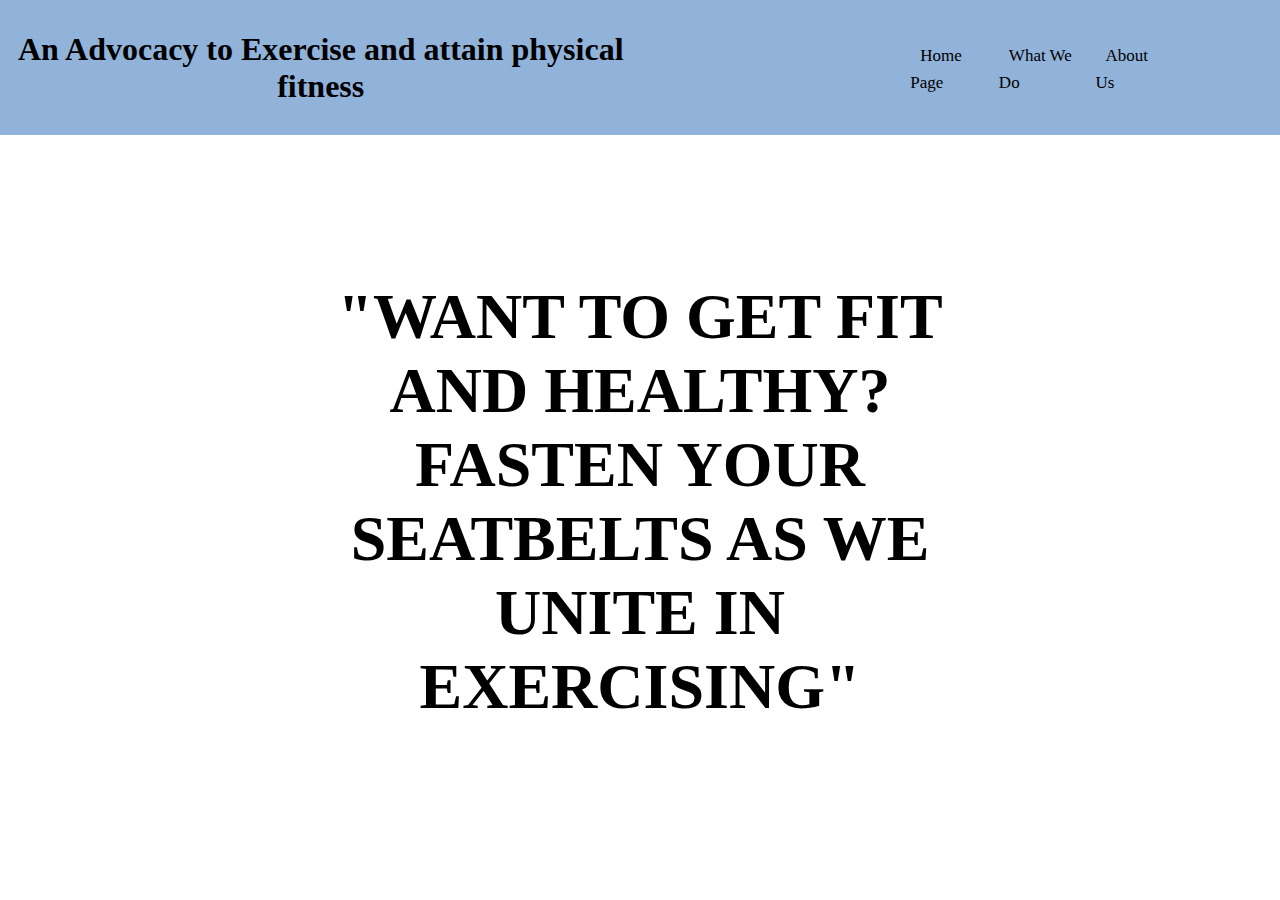
==== index.html @ 645837e0 "Add files via upload" ====
<!DOCTYPE html>
<html lang="en">
<head>
    <meta charset="UTF-8">
    <meta name="viewport" content="width=, initial-scale=1.0">
    <title>Document</title>
    <link rel="stylesheet" href="csss.css">
</head>

<body>
    <nav>
      

      <header>
        <h1 id="title">An Advocacy to Exercise and attain physical fitness</h1>
      </header>

      <section class="navigation">
        <ul>
          <li class="dropdown">
            <a class="button" href="#">Home Page</a>
            <ul class="dropdown-content">
              <li class="content"><a href="#">Banner/Slogan </a></li>
              <li class="content"><a href="#organization_background">Organization Background</a></li>
              <li class="content"><a href="#achievements">What the org. has done so far</a></li>
            </ul>
          </li>

          <li class="dropdown">
            <a class="button" href="pages/what_we_do.html">What We Do </a>
            <ul class="dropdown-content">
              <li class="content"><a href="pages/what_we_do.html">Initiatives</a></li>
              <li class="content"><a href="pages/what_we_do.html">Involvements</a></li>
              <li class="content"><a href="pages/what_we_do.html">Activities/Participation</a></li>
            </ul>
          </li>

          <li class="dropdown">
            <a class="button" href="pages/about_us.html">About Us</a>
              <ul class="dropdown-content">
                <li class="content"><a href="pages/about_us.html">Who We Are</a></li>
                <li class="content"><a href="pages/about_us.html">Vision/Mission</a></li>
                <li class="content"><a href="pages/about_us.html">Join Now!</a></li>
              </ul>
          </li>
        </ul>
      </section>

      <div id="logo"></div>

    </nav>

    <body id="body">

      <div class="videos">

        <video id="bg" autoplay muted loop playsinline >

          <source src="media/run.mp4" type="video/mp4">
          
        </video>
  
      
        <section class="QUOTA">
          <h1>"WANT TO GET FIT AND HEALTHY? FASTEN YOUR SEATBELTS AS WE UNITE IN EXERCISING"</h1>
        </section>
      
      
      </div>
    
    </section>


     

    </body>
---- csss.css ----
*{
    margin: 0;
    padding: 0;
}

/**NAVBAR START**/
nav {
    width: 100%;
    height: 15vh;

    background-color: #91B2D9;
    display: flex;
    align-items: center;
    position: fixed;
    z-index: 99;
}

#filler_nav {
    height: 10vh;
    width: 100%;
}



header {
    margin-left: 1vw;
    
    
}

header h1 {

    text-align: center;
    font-family: 'Bebas Neue', sans-serif;
    font-family: 'Montserrat', sans-serif;
    font-family: 'Oswald', sans-serif;
    font-family: 'Roboto', sans-serif;
    font-family: 'Young Serif', serif;
}

header p {
    font-family: 'Bebas Neue', sans-serif;
    font-family: 'Montserrat', sans-serif;
    font-family: 'Oswald', sans-serif;
    font-family: 'Permanent Marker', 'cursive';
    font-family: 'Roboto', sans-serif;
    font-family: 'Rowdies', sans-serif;
    font-family: 'Slabo 27px', serif;
    font-family: 'Young Serif', serif;
}
 
/*button transition START*/
.navigation {
    margin-left: 22vw;
}

.button a {
    font-size: 32px;
}

.button {
    padding-left: 10px;
    padding-right: 12px;
}

ul {
    list-style-type: none;
    margin: 0;
    padding: 0;
    display: flex;
}

.content {
    padding: 17px;
    margin: 0, 10px;
    position: relative;
    outline: 1px solid #5D9AD2;
}

a {
    text-decoration: none;
    color: black;
    padding: 5px;

    font-size: 17px;

    font-family: 'Bebas Neue', sans-serif;
    font-family: 'Montserrat', sans-serif;
    font-family: 'Oswald', sans-serif;
    font-family: 'Roboto', sans-serif;
    font-family: 'Slabo 27px', serif;
    font-family: 'Young Serif', serif;
}

.dropdown {
    padding-bottom: 34px;
    padding-top: 33px;
    font-size: 24px;
}

.dropdown-content {
    display: none;
    position: absolute;

    background-color: #f9f9f9;

    min-width: 200px;
    min-height: 150px;

    box-shadow: 0px 8px 16px 0px rgba(0,0,0,0.9);
    outline: 1px solid #5D9AD2;
    z-index: 1;
    opacity: 0;
}

.dropdown:hover .dropdown-content {
    display: block;
    animation-name: hovering;
    animation-duration: 0.75s;
    opacity: 1;
    transform: translateY(10px);
}

.dropdown:hover {
    background-color: #5D9AD2;
    transition: 0.75s;
}

.dropdown:hover .button {
    color: white;
    transition: 0.75s;
}

.content:hover {
    background-color: #91B2D9;
    transition: 0.5s;
}

.content:hover a {
    color: white;
}

#logo {
    height: 5vw;
    width: 5vw;
    z-index: 99;
    margin-left: 4vw;

    background-image: url(media/images.jpg);
    border-radius: 50px;
}


.body{
    position: relative;
    width: 100%;
    height: 400px;
    overflow: hidden;
}

.body video {
    position: absolute;
    width: 100%;
    height: 100%;
    object-fit: cover;
    z-index: -1;
}


.QUOTA{
    position: absolute;
    top: 50%;
    left: 50%;
    transform: translate(-50%, -40%);

    color: rgb(0, 0, 0);
    text-align: center;

    margin: auto;
    width:50%;

    transition: 0.75s;
    background-color: rgba(255, 255, 255, 0.984);
    border-radius: 15px;
    font-size: 32px;
    padding: 40px;
    opacity: 1;
}

.body:hover .QOUTA {
    background-color: rgb(255, 255, 255);
    color: black;
    transition: 0.75s;
    
    
    border-radius: 15px;
    padding: 75px;
}
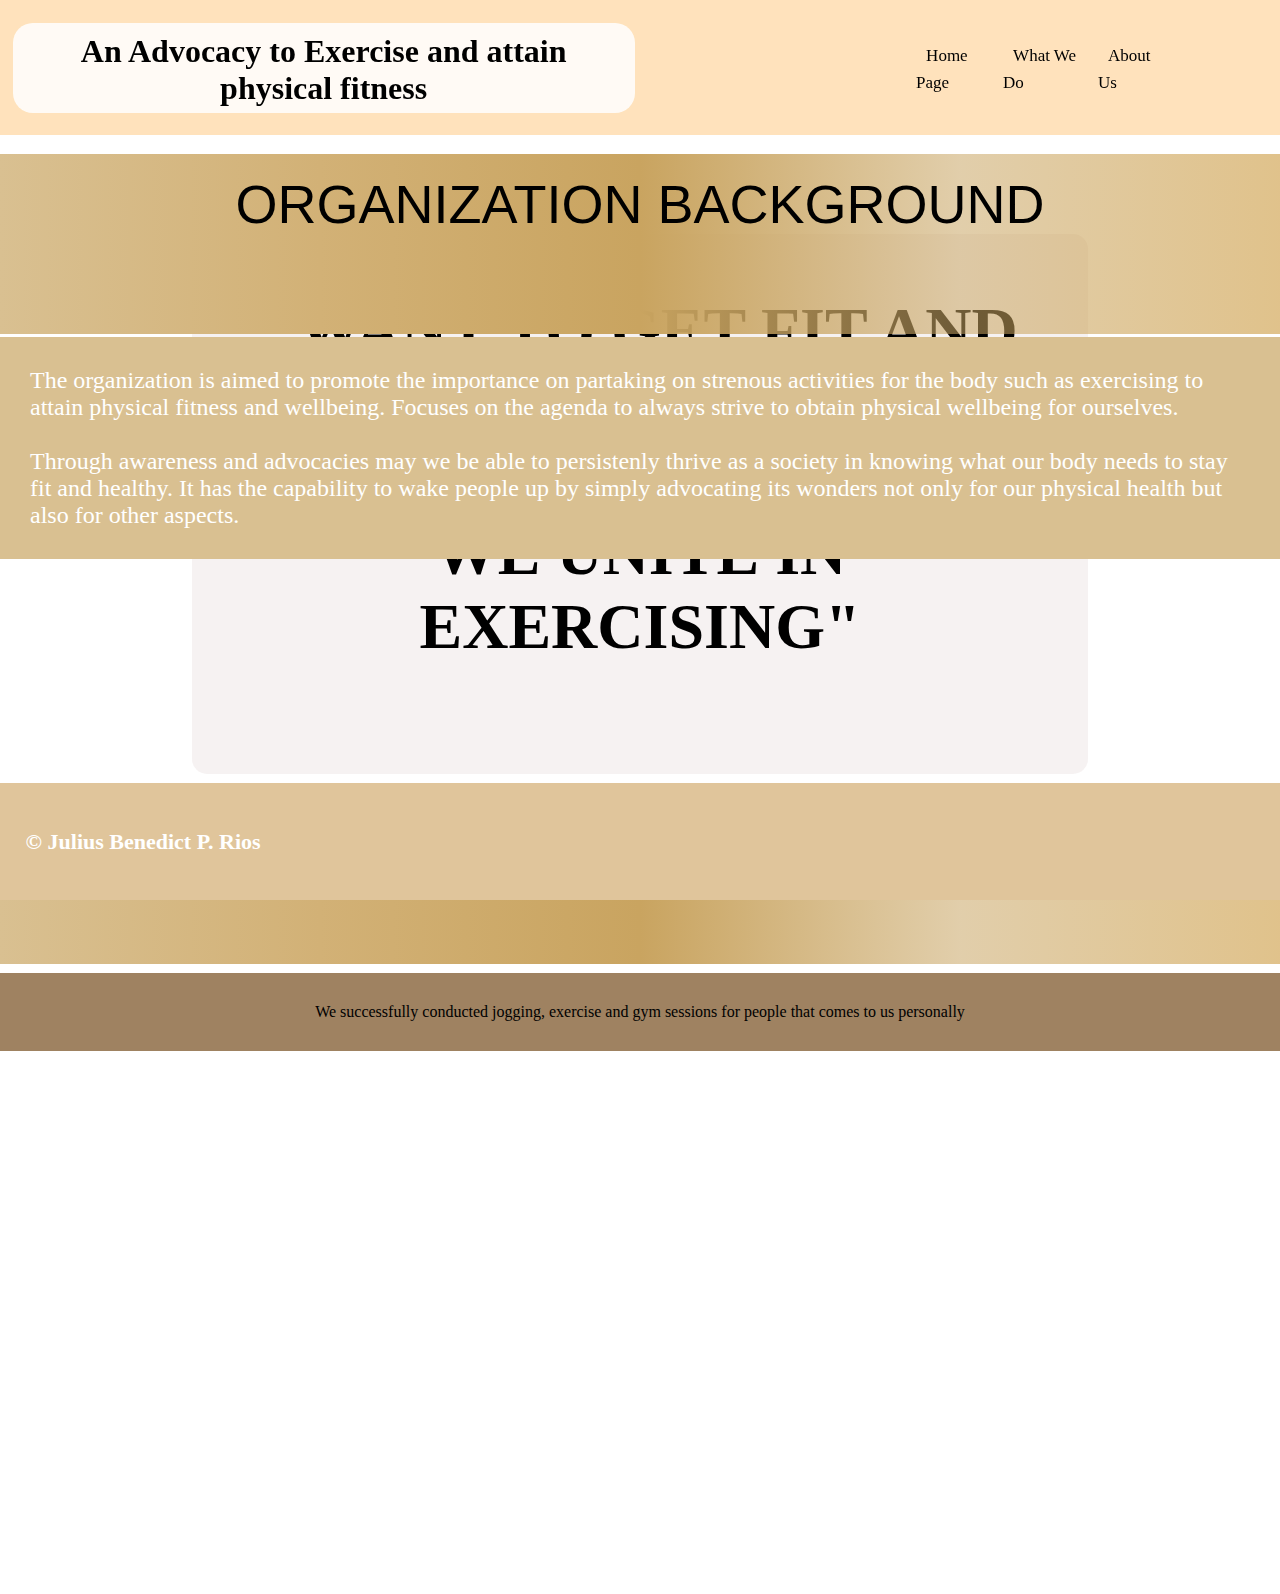
==== commit 12a48242: "Add files via upload" ====
--- a/index.html
+++ b/index.html
@@ -4,7 +4,9 @@
     <meta charset="UTF-8">
     <meta name="viewport" content="width=, initial-scale=1.0">
     <title>Document</title>
+    
     <link rel="stylesheet" href="csss.css">
+    <link rel="icon" type="image/x-icon" href="media/logo.jpg">
 </head>
 
 <body>
@@ -22,25 +24,25 @@
             <ul class="dropdown-content">
               <li class="content"><a href="#">Banner/Slogan </a></li>
               <li class="content"><a href="#organization_background">Organization Background</a></li>
-              <li class="content"><a href="#achievements">What the org. has done so far</a></li>
+              <li class="content"><a href="#organization_achievements">What the org. has done so far</a></li>
             </ul>
           </li>
 
           <li class="dropdown">
-            <a class="button" href="pages/what_we_do.html">What We Do </a>
+            <a class="button" href="whatwedo.html">What We Do </a>
             <ul class="dropdown-content">
-              <li class="content"><a href="pages/what_we_do.html">Initiatives</a></li>
-              <li class="content"><a href="pages/what_we_do.html">Involvements</a></li>
-              <li class="content"><a href="pages/what_we_do.html">Activities/Participation</a></li>
+              <li class="content"><a href="">Initiatives</a></li>
+              <li class="content"><a href="">Involvements</a></li>
+              <li class="content"><a href="">Activities/Participation</a></li>
             </ul>
           </li>
 
           <li class="dropdown">
-            <a class="button" href="pages/about_us.html">About Us</a>
+            <a class="button" href="aboutus.html">About Us</a>
               <ul class="dropdown-content">
-                <li class="content"><a href="pages/about_us.html">Who We Are</a></li>
-                <li class="content"><a href="pages/about_us.html">Vision/Mission</a></li>
-                <li class="content"><a href="pages/about_us.html">Join Now!</a></li>
+                <li class="content"><a href="pages/aboutus.html">Who We Are</a></li>
+                <li class="content"><a href="pages/aboutus.html">Vision/Mission</a></li>
+                <li class="content"><a href="pages/aboutus.html">Join Now!</a></li>
               </ul>
           </li>
         </ul>
@@ -70,6 +72,78 @@
     
     </section>
 
+    <section>
+
+      <section class="main_content">
+        
+        <section>
+          
+          <div id="organization_background"> ORGANIZATION BACKGROUND </div>
+        
+        </section>
+  
+        
+          
+          <section class="container">
+            
+            <p> 
+              
+              The organization is aimed to promote the importance on
+              partaking on strenous activities for the body such 
+              as exercising to attain physical fitness and wellbeing.
+              Focuses on the agenda to always strive to obtain physical 
+              wellbeing for ourselves.
+
+              <br> <br>
+              
+              Through awareness and advocacies may we be able to persistenly 
+              thrive as a society in knowing what our body needs to stay fit and 
+              healthy. It has the capability to wake people up by simply advocating
+              its wonders not only for our physical health but also for other 
+              aspects.
+
+            </p>
+          </section>
+        
+
+    </section>
+    
+    <section> 
+      
+      <section id="last">
+          
+        <div id="organization_achievement"> What the org. has done so far </div>
+
+        <p> We successfully conducted jogging, exercise and gym sessions for people that
+            comes to us personally
+        </p>
+      
+      </section>
+
+      <section id="pics">
+
+        <img id="pic" src="media/exercise1.webp">
+        <img id="pic" src="media/jog.jpg">
+        <img id="pic" src="media/zumba.jpg">
+        
+      </section>
+    
+    </section>
+
+    
+
+   
+
+    <footer>
+      
+      <h1> © Julius Benedict P. Rios   </h1>
+      
+      <a href=""><section class="icon" id="soundcloud"></section></a>
+      <a href=""><section class="icon" id="fb"></section></a>
+      <a href=""><section class="icon" id="yt"></section></a>
+      <a href=""><section class="icon" id="gmail"></section></a>
+    </footer> 
+
 
      
 
--- a/csss.css
+++ b/csss.css
@@ -1,6 +1,7 @@
 *{
     margin: 0;
     padding: 0;
+    box-sizing: border-box;
 }
 
 /**NAVBAR START**/
@@ -8,7 +9,7 @@
     width: 100%;
     height: 15vh;
 
-    background-color: #91B2D9;
+    background-color: rgba(255, 223, 181, 0.9);
     display: flex;
     align-items: center;
     position: fixed;
@@ -24,7 +25,9 @@
 
 header {
     margin-left: 1vw;
-    
+    background-color: rgba(255, 255, 255, 0.854);
+    height: 10vh;    
+    border-radius: 20px;
     
 }
 
@@ -36,6 +39,8 @@
     font-family: 'Oswald', sans-serif;
     font-family: 'Roboto', sans-serif;
     font-family: 'Young Serif', serif;
+
+    padding:10px;
 }
 
 header p {
@@ -54,14 +59,17 @@
     margin-left: 22vw;
 }
 
-.button a {
-    font-size: 32px;
-}
-
 .button {
     padding-left: 10px;
     padding-right: 12px;
 }
+
+.button a {
+    font-size: 32px;
+    font-family: 'Rowdies', serif;
+}
+
+
 
 ul {
     list-style-type: none;
@@ -74,7 +82,7 @@
     padding: 17px;
     margin: 0, 10px;
     position: relative;
-    outline: 1px solid #5D9AD2;
+    outline: 1px solid #e0c59b;
 }
 
 a {
@@ -102,13 +110,13 @@
     display: none;
     position: absolute;
 
-    background-color: #f9f9f9;
+    background-color: #f9f9f9fe;
 
     min-width: 200px;
     min-height: 150px;
 
     box-shadow: 0px 8px 16px 0px rgba(0,0,0,0.9);
-    outline: 1px solid #5D9AD2;
+    outline: 1px solid #b1976ee7;
     z-index: 1;
     opacity: 0;
 }
@@ -119,25 +127,25 @@
     animation-duration: 0.75s;
     opacity: 1;
     transform: translateY(10px);
-}
+} 
 
 .dropdown:hover {
-    background-color: #5D9AD2;
+    background-color: #e0c59b;
     transition: 0.75s;
 }
 
 .dropdown:hover .button {
-    color: white;
+    color: black;
     transition: 0.75s;
 }
 
 .content:hover {
-    background-color: #91B2D9;
+    background-color: #e0c59bb3 ;
     transition: 0.5s;
 }
 
 .content:hover a {
-    color: white;
+    color: rgb(0, 0, 0);
 }
 
 #logo {
@@ -156,6 +164,9 @@
     width: 100%;
     height: 400px;
     overflow: hidden;
+
+    background-repeat: no-repeat;
+    background-size: cover ;
 }
 
 .body video {
@@ -166,33 +177,187 @@
     z-index: -1;
 }
 
-
-.QUOTA{
+.QUOTA {
     position: absolute;
     top: 50%;
     left: 50%;
     transform: translate(-50%, -40%);
-
-    color: rgb(0, 0, 0);
+    color: black;
+    margin: auto;
+    width: 70%;
+    height: 60%;
+
     text-align: center;
-
-    margin: auto;
-    width:50%;
-
     transition: 0.75s;
-    background-color: rgba(255, 255, 255, 0.984);
+    background-color: rgba(240, 234, 234, 0.6);
     border-radius: 15px;
     font-size: 32px;
-    padding: 40px;
-    opacity: 1;
-}
-
-.body:hover .QOUTA {
-    background-color: rgb(255, 255, 255);
+    padding: 60px;
+}
+
+.body:hover .QUOTA {
+    background-color: white;
     color: black;
     transition: 0.75s;
     
-    
     border-radius: 15px;
-    padding: 75px;
-}
+    padding: 60px;
+}
+
+
+.main_content {
+    position: relative;
+    width: 100vw;
+    height: 70vh;
+    overflow: hidden;
+
+    background-repeat: no-repeat;
+    background-size: cover ;
+
+    
+
+
+}
+
+/*ORGANIZATION BACKGROUND SEGMENT*/
+#organization_background {
+
+    display: flex;
+    justify-content: center;
+    font-size: 54px;
+    padding: 19px;
+
+    height: 20vh;
+    width: 100vw;
+    background-image: linear-gradient(to right,#d9c091,#d2b176,#c9a460,#c9a6658c,#cb993d98);
+    
+    font-family: 'Franklin Gothic Medium', 'Arial Narrow', Arial, sans-serif;
+}
+
+
+
+.container {
+    padding: 30px;
+    background-color: #d9c091;
+
+    color: white;
+    font-size: 24px;
+
+    margin-top: 2.5px;
+    margin-bottom: 2.5px;
+   
+}
+
+#last{
+
+    background-image: url(media/bg.jpg);
+    position: absolute;
+    object-fit: cover;
+    height: 90vh;
+    width: 100%;
+    background-repeat: no-repeat;
+}
+
+#organization_achievement {
+
+    display: flex;
+    justify-content: center;
+    font-size: 54px;
+    padding: 15px;
+
+    height: 20vh;
+    width: 100vw;
+    background-image: linear-gradient(to right,#d9c091,#d2b176,#c9a460,#c9a6658c,#cb993d98);
+    
+    font-family: 'Franklin Gothic Medium', 'Arial Narrow', Arial, sans-serif;
+}
+
+#last p{
+   
+    padding: 30px;
+    margin-top: 9px;
+    margin-bottom: 9px;
+
+    text-align: center ;
+     
+    background: #9f8261;
+
+}
+
+#last #pics{
+
+    display: flex;
+    flex-direction: row;
+
+    padding-top: ;
+
+}
+
+
+   
+
+
+
+
+/* FOOTER */
+
+footer{
+    height: 13vh;
+    width: 100%;
+    background-color: #e0c59b;
+
+    
+    position: fixed;
+    left: 0;
+    bottom: 0;
+
+    display: flex;
+    align-items: center;
+
+    
+}
+
+footer h1{
+    margin-left: 2vw;
+
+    padding-right: 10px;
+
+    font-size: 22px;
+    color: white;
+}
+
+.icon{
+    background: url(media/sprite3\ \(1\).png) ;
+
+    padding: 10px;
+   
+    width: 50px;
+    height: 50px;
+    display: inline-block;
+}
+
+
+
+#soundcloud{ 
+    background-position: -587px -72px;
+    margin-left: 40vw;
+}
+
+#fb{
+    background-position: -439px -146px;
+}
+
+#yt{
+    background-position: -439px -221px;
+}
+
+#gmail{
+    background-position: -365px -221px;
+}
+
+
+
+
+
+
+
